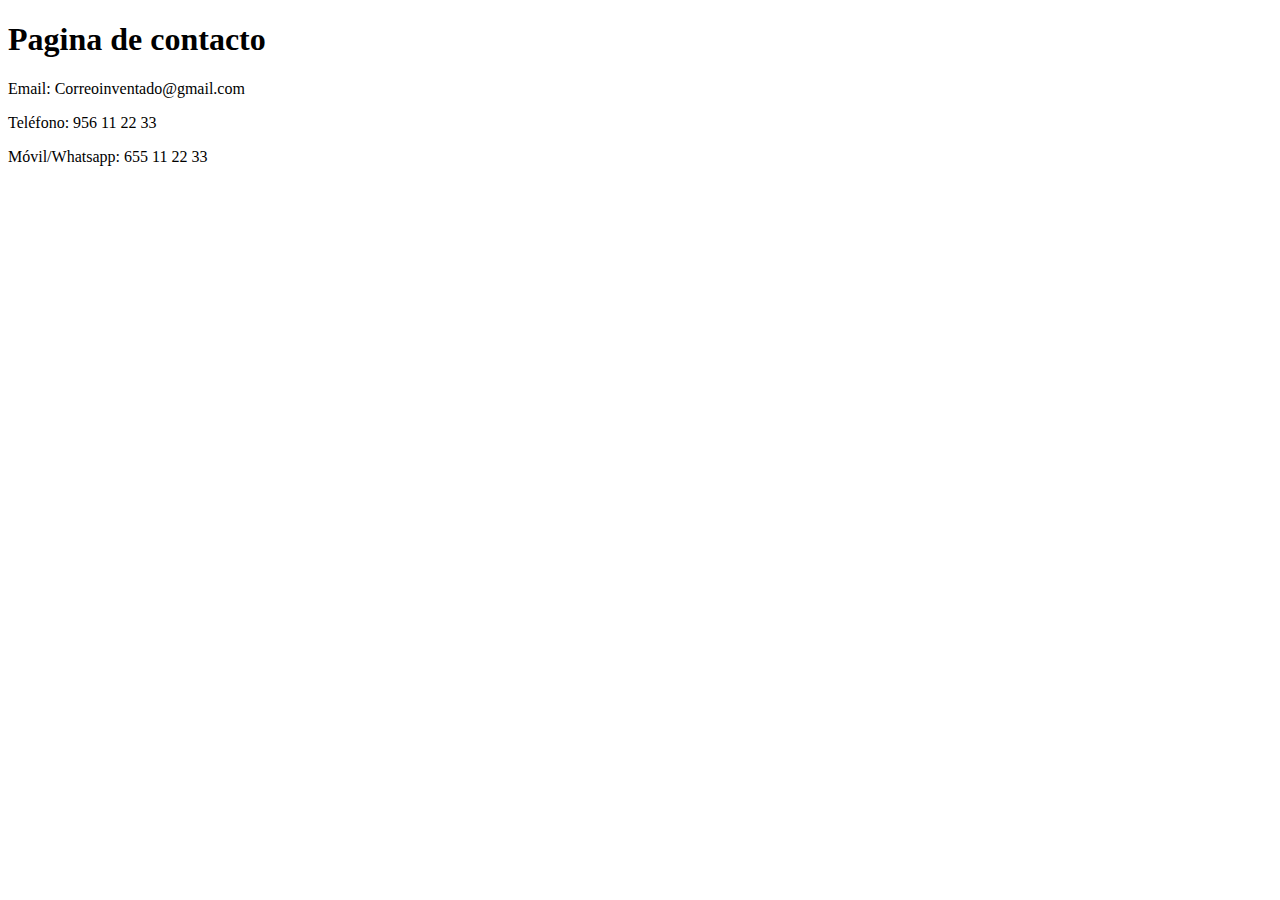
==== contacto.html @ 9b41c28a "Closes #2; Creado contacto.html" ====
<!DOCTYPE html>
<html lang="en">
<head>
  <meta charset="UTF-8">
  <meta http-equiv="X-UA-Compatible" content="IE=edge">
  <meta name="viewport" content="width=device-width, initial-scale=1.0">
  <title>Contacto</title>
</head>
<body>

  <h1>Pagina de contacto</h1>

  <p>Email: Correoinventado@gmail.com</p>
  <p>Teléfono: 956 11 22 33</p>
  <p>Móvil/Whatsapp: 655 11 22 33</p>

</body>
</html>
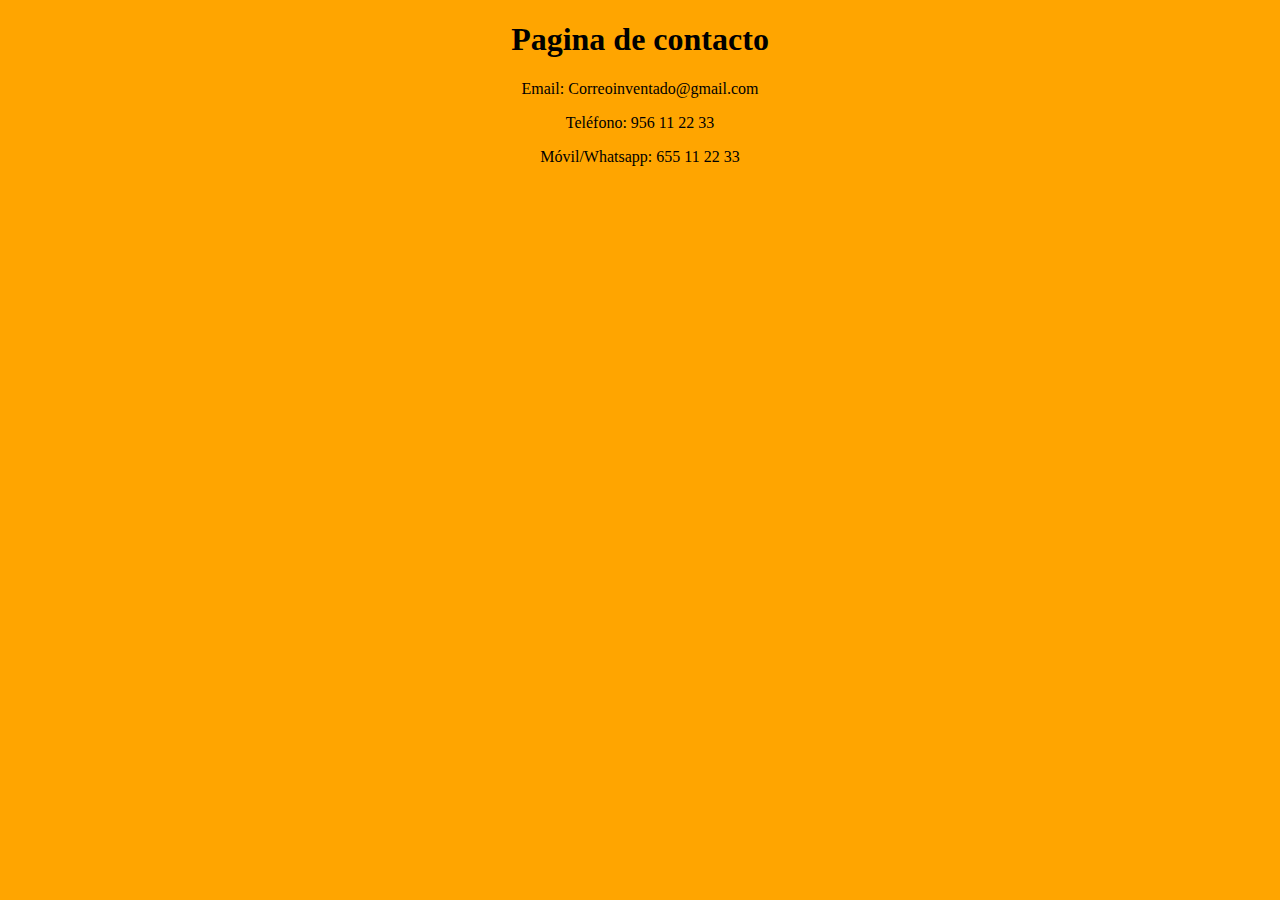
==== commit 490a8548: "Closes #3 ; Añadido css general" ====
--- a/contacto.html
+++ b/contacto.html
@@ -1,6 +1,7 @@
 <!DOCTYPE html>
 <html lang="en">
 <head>
+  <link rel="stylesheet" href="css/general.css">
   <meta charset="UTF-8">
   <meta http-equiv="X-UA-Compatible" content="IE=edge">
   <meta name="viewport" content="width=device-width, initial-scale=1.0">
--- a/css/general.css
+++ b/css/general.css
@@ -0,0 +1,4 @@
+body {
+    text-align: center;
+    background-color: orange;
+}
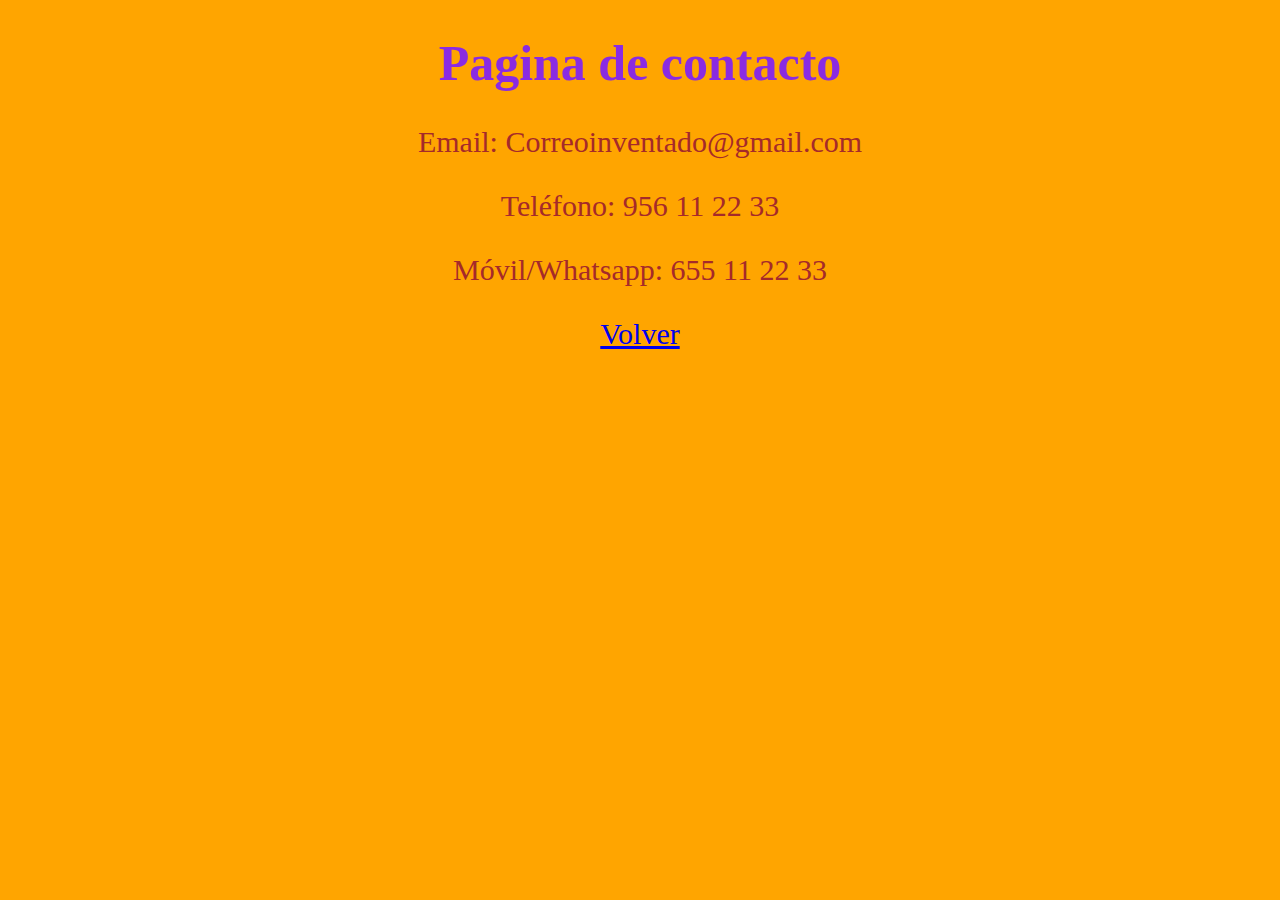
==== commit 8efc3958: "Closes #4; Añadido contacto.css" ====
--- a/contacto.html
+++ b/contacto.html
@@ -2,6 +2,7 @@
 <html lang="en">
 <head>
   <link rel="stylesheet" href="css/general.css">
+  <link rel="stylesheet" href="css/contacto.css">
   <meta charset="UTF-8">
   <meta http-equiv="X-UA-Compatible" content="IE=edge">
   <meta name="viewport" content="width=device-width, initial-scale=1.0">
@@ -15,5 +16,7 @@
   <p>Teléfono: 956 11 22 33</p>
   <p>Móvil/Whatsapp: 655 11 22 33</p>
 
+  <p><a href="index.html">Volver</a></p>
+
 </body>
 </html>
--- a/css/contacto.css
+++ b/css/contacto.css
@@ -0,0 +1,9 @@
+h1 {
+  color: blueviolet;
+  font-size: 50px;
+}
+
+p {
+  color: brown;
+  font-size: 30px;
+}
